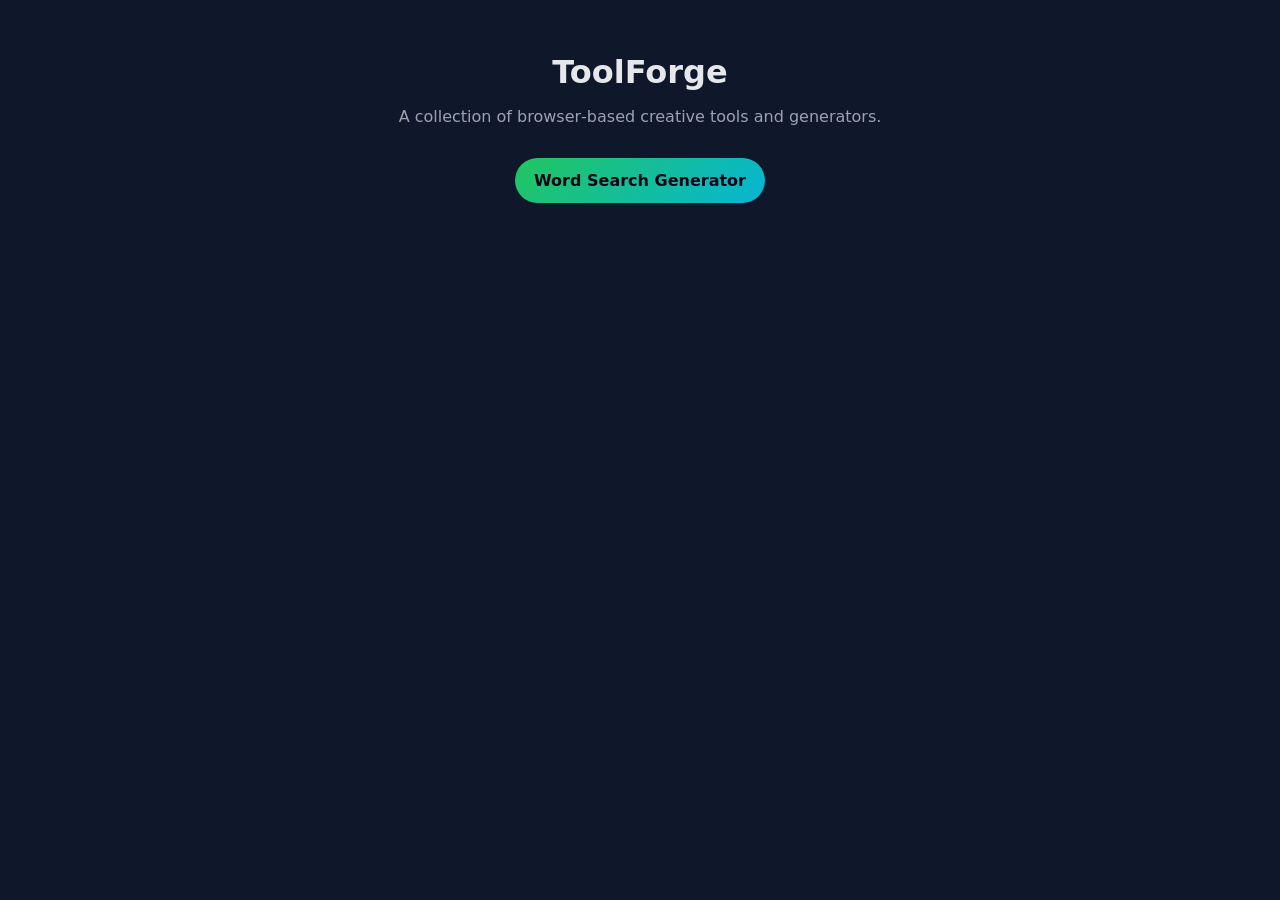
==== index.html @ 01203908 "Add files via upload" ====
<!DOCTYPE html>
<html lang="en">
<head>
  <meta charset="UTF-8" />
  <title>ToolForge</title>
  <meta name="viewport" content="width=device-width, initial-scale=1" />
  <link rel="stylesheet" href="style.css" />
</head>

<body>
  <div class="container">
    <h1>ToolForge</h1>
    <p>A collection of browser‑based creative tools and generators.</p>

    <div class="buttons">
      <a class="btn" href="word-search.html">Word Search Generator</a>
    </div>
  </div>
</body>
</html>
---- style.css ----
body {
  font-family: system-ui, sans-serif;
  margin: 0;
  background: #0f172a;
  color: #e5e7eb;
}

.container, .wrapper {
  max-width: 700px;
  margin: auto;
  padding: 2rem;
  text-align: center;
}

h1 {
  margin-bottom: 0.5rem;
}

p {
  color: #9ca3af;
}

.buttons {
  margin-top: 2rem;
}

.btn {
  display: inline-block;
  padding: 0.8rem 1.2rem;
  border-radius: 999px;
  background: linear-gradient(135deg, #22c55e, #06b6d4);
  color: #020617;
  font-weight: 600;
  text-decoration: none;
  cursor: pointer;
}

.btn.secondary {
  background: #1e293b;
  color: #e5e7eb;
}

.controls {
  display: grid;
  gap: 1rem;
  margin-top: 1rem;
}

input, select {
  width: 100%;
  padding: 0.6rem;
  border-radius: 0.5rem;
  border: 1px solid #1e293b;
  background: #020617;
  color: #e5e7eb;
}

table {
  border-collapse: collapse;
  margin: 1rem auto;
}

td {
  width: 32px;
  height: 32px;
  border: 1px solid #1e293b;
  text-align: center;
  font-size: 18px;
  font-weight: bold;
}
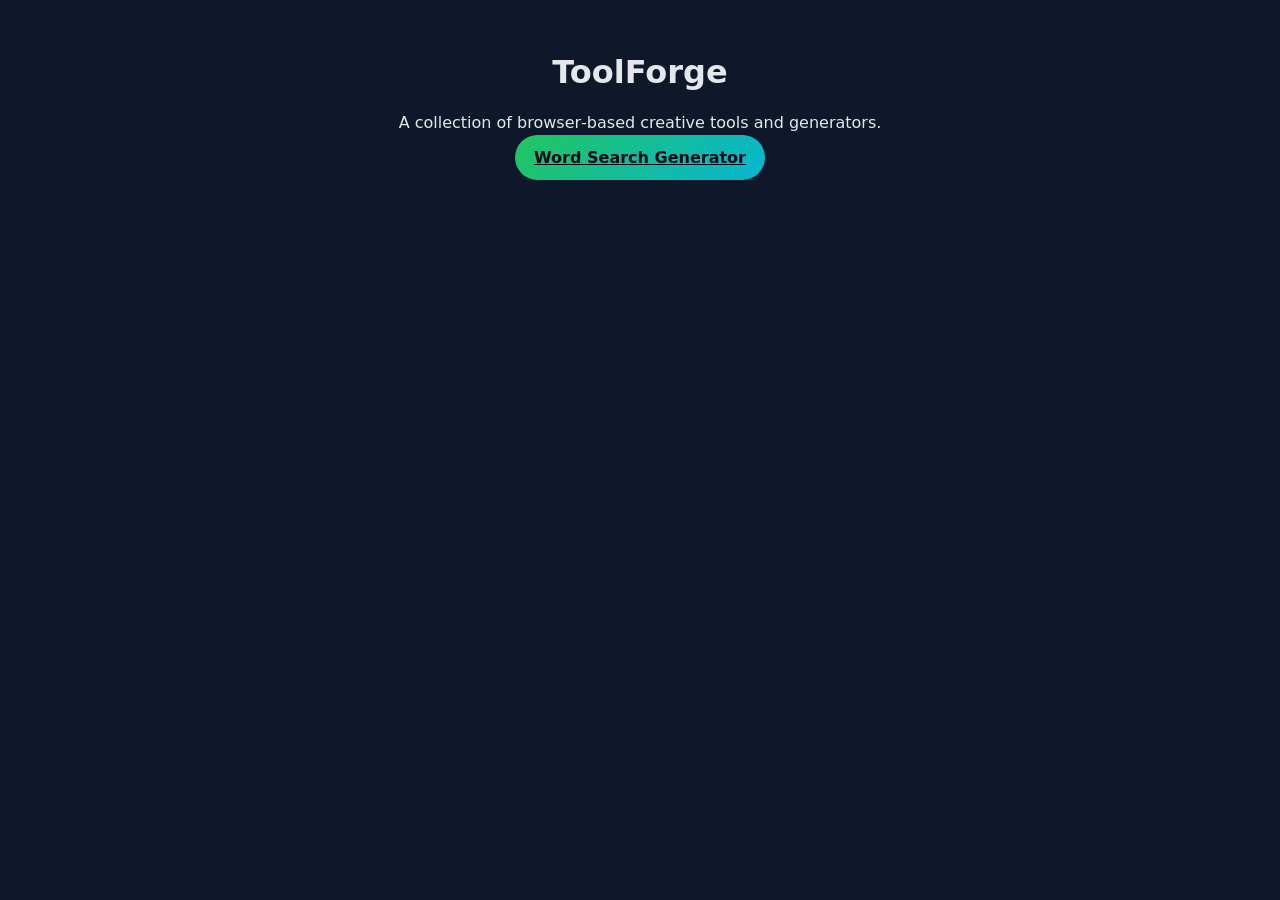
==== commit 9e3fab51: "Update index.html" ====
--- a/index.html
+++ b/index.html
@@ -8,7 +8,7 @@
 </head>
 
 <body>
-  <div class="container">
+  <div class="wrapper">
     <h1>ToolForge</h1>
     <p>A collection of browser‑based creative tools and generators.</p>
 
--- a/style.css
+++ b/style.css
@@ -5,39 +5,34 @@
   color: #e5e7eb;
 }
 
-.container, .wrapper {
+.back-btn {
+  position: fixed;
+  top: 16px;
+  left: 16px;
+  width: 48px;
+  height: 48px;
+  border-radius: 50%;
+  background: #1e293b;
+  color: #e5e7eb;
+  font-size: 24px;
+  display: flex;
+  align-items: center;
+  justify-content: center;
+  text-decoration: none;
+  z-index: 9999;
+  transition: background 0.2s ease;
+}
+
+.back-btn:hover {
+  background: #334155;
+  transform: scale(1.05);
+}
+
+.wrapper {
   max-width: 700px;
   margin: auto;
   padding: 2rem;
   text-align: center;
-}
-
-h1 {
-  margin-bottom: 0.5rem;
-}
-
-p {
-  color: #9ca3af;
-}
-
-.buttons {
-  margin-top: 2rem;
-}
-
-.btn {
-  display: inline-block;
-  padding: 0.8rem 1.2rem;
-  border-radius: 999px;
-  background: linear-gradient(135deg, #22c55e, #06b6d4);
-  color: #020617;
-  font-weight: 600;
-  text-decoration: none;
-  cursor: pointer;
-}
-
-.btn.secondary {
-  background: #1e293b;
-  color: #e5e7eb;
 }
 
 .controls {
@@ -46,12 +41,45 @@
   margin-top: 1rem;
 }
 
-input, select {
+input, select, textarea {
   width: 100%;
   padding: 0.6rem;
   border-radius: 0.5rem;
   border: 1px solid #1e293b;
   background: #020617;
+  color: #e5e7eb;
+  font-size: 16px;
+}
+
+textarea {
+  min-height: 90px;
+  resize: vertical;
+}
+
+select[multiple] {
+  height: 140px;
+}
+
+.actions {
+  margin-top: 1.5rem;
+  display: flex;
+  gap: 0.75rem;
+  justify-content: center;
+  flex-wrap: wrap;
+}
+
+.btn {
+  padding: 0.8rem 1.2rem;
+  border-radius: 999px;
+  background: linear-gradient(135deg, #22c55e, #06b6d4);
+  color: #020617;
+  font-weight: 600;
+  border: none;
+  cursor: pointer;
+}
+
+.btn.secondary {
+  background: #1e293b;
   color: #e5e7eb;
 }
 
@@ -61,10 +89,48 @@
 }
 
 td {
-  width: 32px;
-  height: 32px;
+  width: 34px;
+  height: 34px;
   border: 1px solid #1e293b;
   text-align: center;
-  font-size: 18px;
+  font-size: 20px;
   font-weight: bold;
 }
+
+.direction-box {
+  display: flex;
+  flex-direction: column;
+  gap: 6px;
+  background: #020617;
+  padding: 12px;
+  border-radius: 8px;
+  border: 1px solid #1e293b;
+}
+
+.direction-item {
+  display: flex;
+  align-items: center;
+  gap: 8px;
+  padding: 6px 8px;
+  background: #0f172a;
+  border-radius: 6px;
+  border: 1px solid #1e293b;
+  cursor: pointer;
+  transition: background 0.2s ease, border 0.2s ease;
+}
+
+.direction-item:hover {
+  background: #1e293b;
+}
+
+.direction-item input {
+  width: 18px;
+  height: 18px;
+  accent-color: #22c55e;
+  cursor: pointer;
+}
+
+.direction-item label {
+  cursor: pointer;
+  user-select: none;
+}
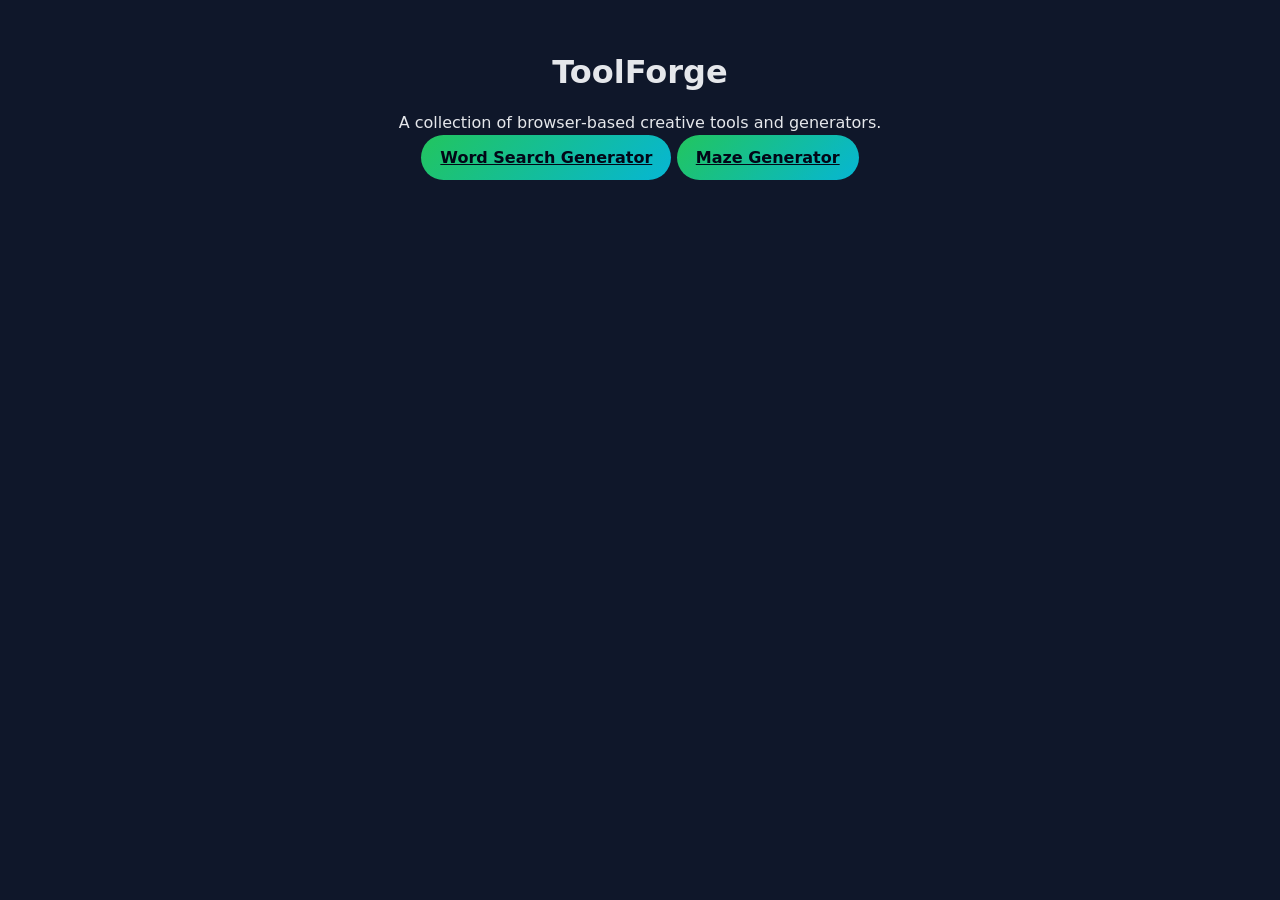
==== commit 756aeddc: "Update index.html" ====
--- a/index.html
+++ b/index.html
@@ -14,6 +14,7 @@
 
     <div class="buttons">
       <a class="btn" href="word-search.html">Word Search Generator</a>
+      <a class="btn" href="maze.html">Maze Generator</a>
     </div>
   </div>
 </body>
--- a/style.css
+++ b/style.css
@@ -134,3 +134,20 @@
   cursor: pointer;
   user-select: none;
 }
+
+.help-circle {
+  display: inline-flex;
+  align-items: center;
+  justify-content: center;
+  width: 18px;
+  height: 18px;
+  margin-left: 6px;
+  border-radius: 50%;
+  background: #1e293b;
+  color: #e5e7eb;
+  font-size: 12px;
+  cursor: pointer;
+}
+.help-circle:hover {
+  background: #334155;
+}
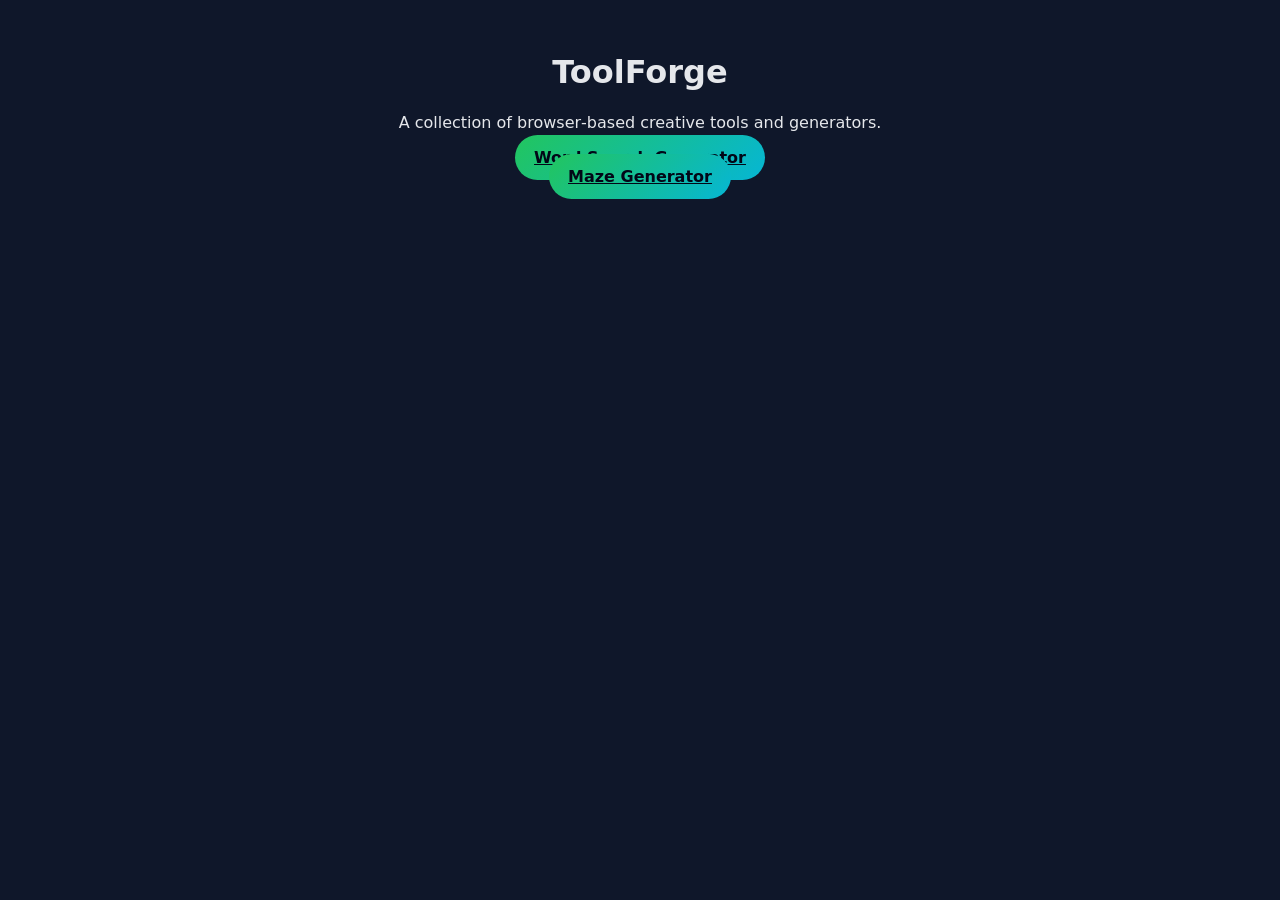
==== commit e6af1b01: "Update index.html" ====
--- a/index.html
+++ b/index.html
@@ -14,6 +14,7 @@
 
     <div class="buttons">
       <a class="btn" href="word-search.html">Word Search Generator</a>
+      <br>
       <a class="btn" href="maze.html">Maze Generator</a>
     </div>
   </div>
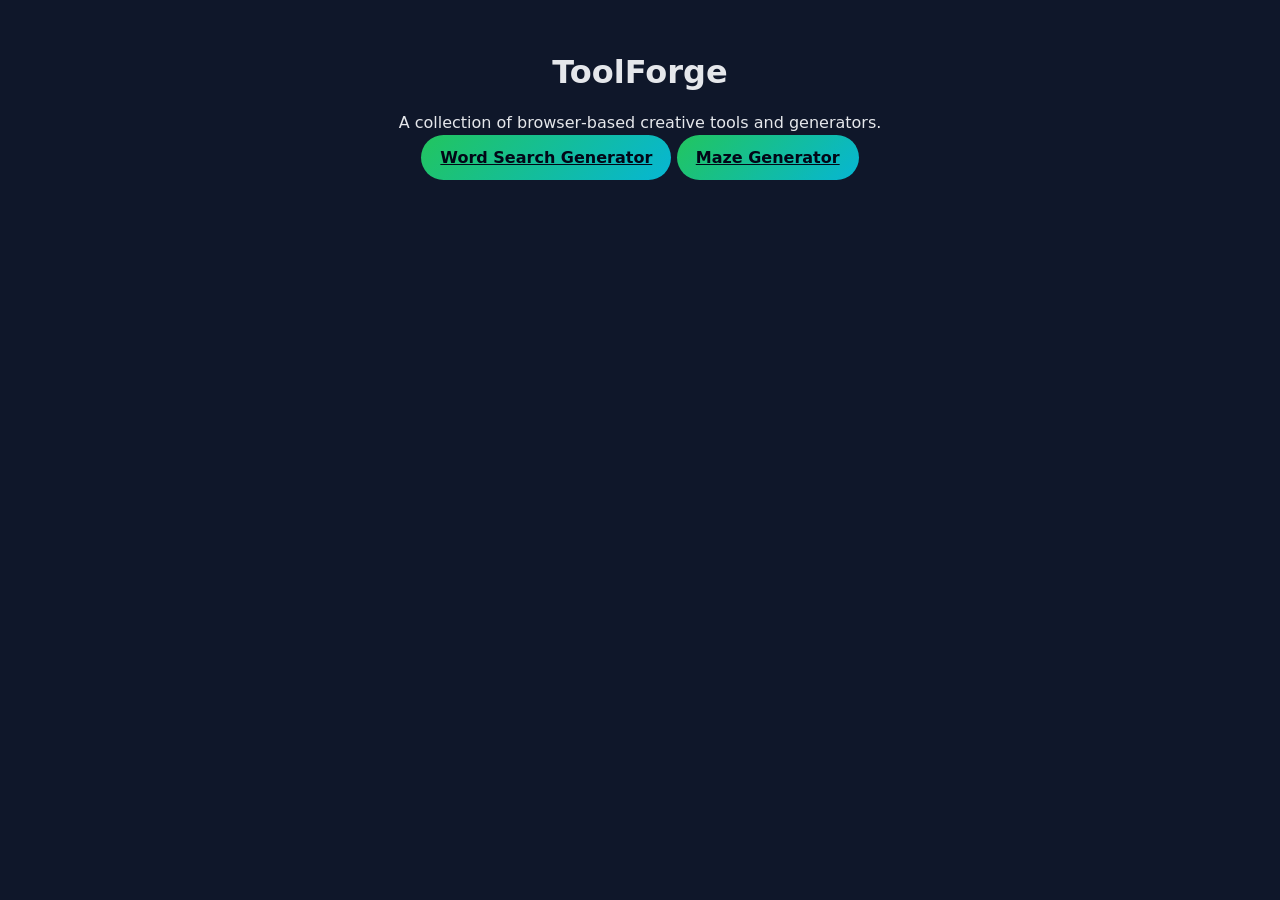
==== commit 03c2c087: "Update index.html" ====
--- a/index.html
+++ b/index.html
@@ -14,7 +14,6 @@
 
     <div class="buttons">
       <a class="btn" href="word-search.html">Word Search Generator</a>
-      <br>
       <a class="btn" href="maze.html">Maze Generator</a>
     </div>
   </div>
